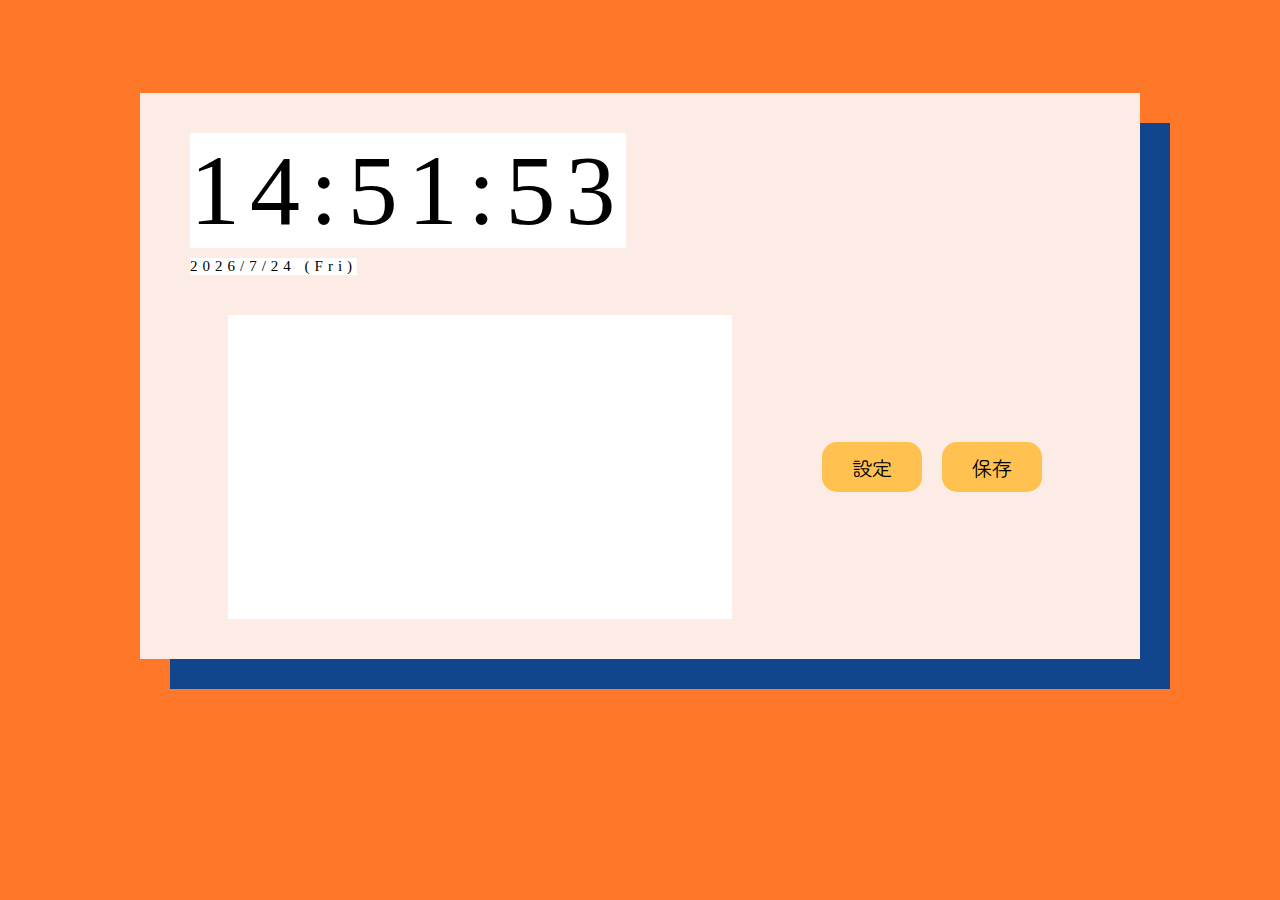
==== index.html @ 6d54ca3a "add all files" ====
<!DOCTYPE html>
<html lang="ja">

<head>
    <meta charset="utf-8">
    <title>時計</title>
    <link rel="stylesheet" href="clock.css">
    <link href="https://fonts.googleapis.com/css2?family=Zen+Maru+Gothic&display=swap" rel="stylesheet">
    <link href="https://fonts.googleapis.com/css2?family=Noto+Serif+JP:wght@500&display=swap" rel="stylesheet">
    <script async src="./variables.js"></script>
    <script async src="./clock.js"></script>
    <script async src="./memo.js"></script>
</head>

<body>
    <div id="container">
        <div id="clock_area">
            <!-- 時刻部分 -->
            <div id="clock_time"></div>
            <!-- 日付部分 -->
            <div id="clock_date"></div>
        </div>
        <div id="memo_area">
            <textarea id="memo" cols="" rows=""></textarea>
            <button id="settingBtn" onclick="openSettingWindow()">設定</button>
            <button id="saveBtn" onclick="saveMemo()">保存</button>
        </div>
    </div>
</body>

</html>
---- clock.css ----
body {
    display: flex;
    justify-content: center;
    align-items: center;
    background-color: rgb(255, 119, 40);
}

#clock_time {
    font-size: 100px;
    letter-spacing: 10px;
    width: fit-content;
    margin: 10px;
}

#clock_date {
    font-size: 15px;
    letter-spacing: 5px;
    width: fit-content;
    margin: 10px;
}

#memo {
    border: none;
    resize: none;
    width: 500px;
    height: 300px;
    margin-right: 80px;
}

#settingBtn {
    border: none;
    border-radius: 15px;
    background-color: #ffc250;
    font-size: 20px;
    font-family: 'Zen Maru Gothic', sans-serif;
    width: 100px;
    height: 50px;
    margin: 10px;
}

#settingBtn:hover {
    background-color: rgb(255, 119, 40);
    color: #ffffff;
}

#saveBtn {
    border: none;
    border-radius: 15px;
    background-color: #ffc250;
    font-size: 20px;
    font-family: 'Zen Maru Gothic', sans-serif;
    width: 100px;
    height: 50px;
    margin: 10px;
}

#saveBtn:hover {
    background-color: rgb(255, 119, 40);
    color: #ffffff;
}


#container {
    background-color: #FDECE5;
    width: 1000px;
    margin: 85px;
    box-shadow: 30px 30px 0 0 #11468C;
}

#clock_area {
    margin: 40px;
}

#memo_area {
    margin: 40px;
    display: flex;
    justify-content: center;
    align-items: center;
}
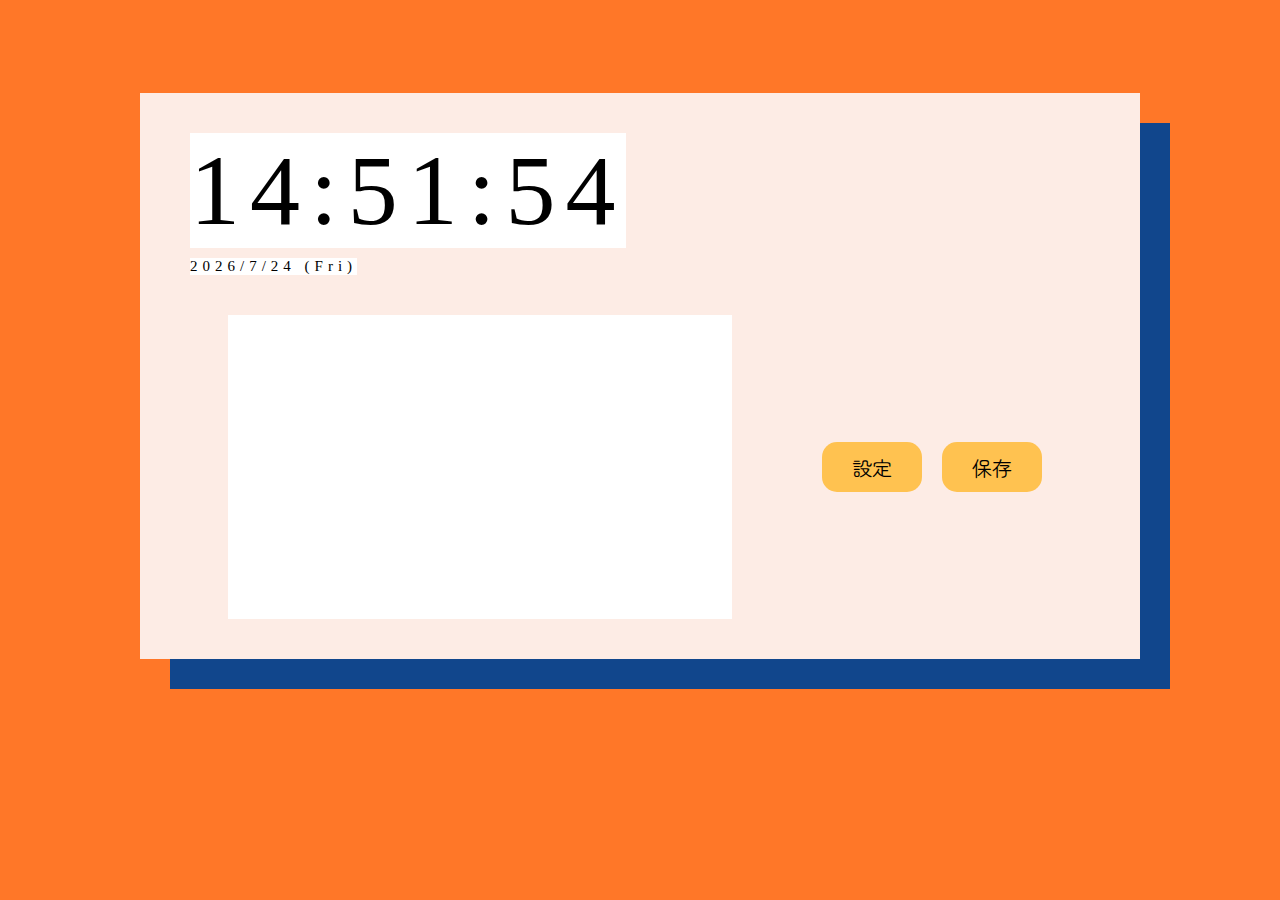
==== commit ac0b3dd6: "add manifest.json" ====
--- a/index.html
+++ b/index.html
@@ -7,6 +7,7 @@
     <link rel="stylesheet" href="clock.css">
     <link href="https://fonts.googleapis.com/css2?family=Zen+Maru+Gothic&display=swap" rel="stylesheet">
     <link href="https://fonts.googleapis.com/css2?family=Noto+Serif+JP:wght@500&display=swap" rel="stylesheet">
+    <link rel="manifest" href="manifest.json">
     <script async src="./variables.js"></script>
     <script async src="./clock.js"></script>
     <script async src="./memo.js"></script>
@@ -28,4 +29,4 @@
     </div>
 </body>
 
-</html>+</html>
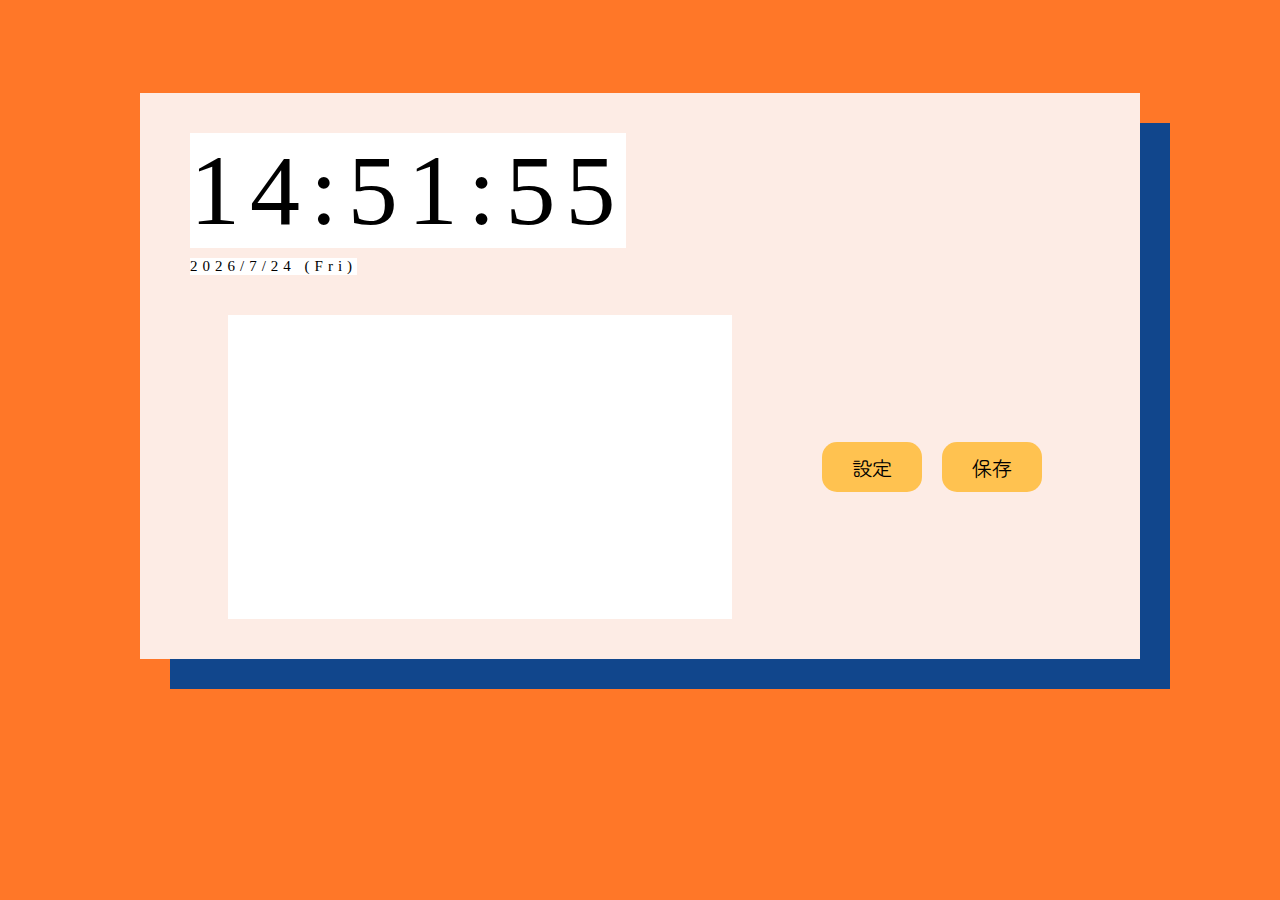
==== commit f25bcab5: "fix file reference" ====
--- a/index.html
+++ b/index.html
@@ -7,7 +7,7 @@
     <link rel="stylesheet" href="clock.css">
     <link href="https://fonts.googleapis.com/css2?family=Zen+Maru+Gothic&display=swap" rel="stylesheet">
     <link href="https://fonts.googleapis.com/css2?family=Noto+Serif+JP:wght@500&display=swap" rel="stylesheet">
-    <link rel="manifest" href="manifest.json">
+    <link rel="manifest" href="./manifest.json">
     <script async src="./variables.js"></script>
     <script async src="./clock.js"></script>
     <script async src="./memo.js"></script>
